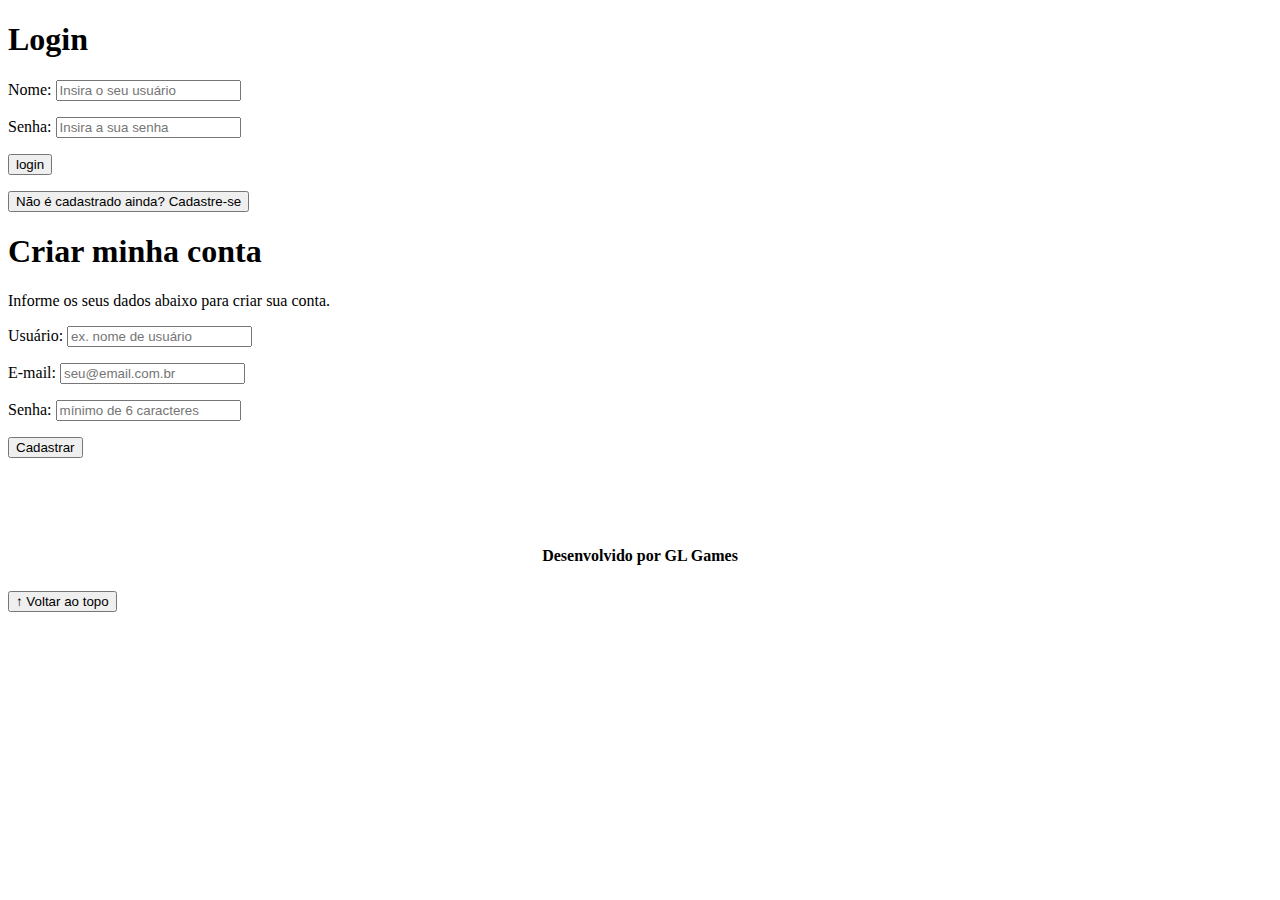
==== login.html @ c275839f "Adiociona novos arquivos" ====
<!DOCTYPE html>
<html lang="pt-br">

<head>
    <meta charset="UTF-8">
    <meta http-equiv="X-UA-Compatible" content="IE=edge">
    <meta name="viewport" content="width=device-width, initial-scale=1.0">
    <title>LH Games - login</title>
    <link href="https://cdn.jsdelivr.net/npm/bootstrap@5.2.2/dist/css/bootstrap.min.css" rel="stylesheet"
        integrity="sha384-Zenh87qX5JnK2Jl0vWa8Ck2rdkQ2Bzep5IDxbcnCeuOxjzrPF/et3URy9Bv1WTRi" crossorigin="anonymous">
    <link rel="stylesheet" href="css/estilo.css">
</head>

<body>
    <header>
        
    </header>

    <main>
        <section id="section-login">
            <h1>Login</h1>
            <div class="d-flex justify-content-center">
                <form method="post" action="" id="login">
                    <p>
                        <label for="usuario">Nome: </label>
                        <input id="usuario" name="usuario" required="required" type="text"
                            placeholder="Insira o seu usuário" class="form-control" />
                    </p>
                    <p>
                        <label for="senha">Senha: </label>
                        <input id="senha" name="senha" required="required" type="password"
                            placeholder="Insira a sua senha" class="form-control" />
                    </p>
                    <p>
                        <input type="button" value="login" class="btn btn-primary" id="bt-login" onclick="login()" />
                    </p>
                </form>
            </div>
        </section>

        <section id="section-cadastro">
            <div id="botao-cadastrar">
                <button type="button" class="btn btn-info">Não é cadastrado ainda? Cadastre-se</button>
            </div>
            <div id="form-cadastrar">

                <h1>Criar minha conta</h1>
                <p>Informe os seus dados abaixo para criar sua conta.</p>

                <div class="d-flex justify-content-center">
                    <form method="post" action="" id="login">
                        <p>
                            <label for="usuario">Usuário: </label>
                            <input id="usuario" name="usuario" required="required" type="text"
                                placeholder="ex. nome de usuário" class="form-control" />
                        </p>
                        <p>
                            <label for="email">E-mail: </label>
                            <input id="email" name="email" required="required" type="email"
                                placeholder="seu@email.com.br" class="form-control" />
                        </p>
                        <p>
                            <label for="senha">Senha: </label>
                            <input id="senha" name="senha" required="required" type="password"
                                placeholder="mínimo de 6 caracteres" class="form-control" />
                        </p>
                        <p>
                            <input type="button" value="Cadastrar" class="btn btn-primary" id="bt-cadastrar"
                                onclick="cadastro()" />
                        </p>
                    </form>
                </div>

            </div>
        </section>

    </main>



    <footer>
        <p>Desenvolvido por GL Games</p>
    </footer>

    <button id="voltar-topo" type="button" class="btn btn-outline-primary">&uarr; Voltar ao topo</button>

    <script src="https://cdn.jsdelivr.net/npm/bootstrap@5.2.2/dist/js/bootstrap.bundle.min.js"
        integrity="sha384-OERcA2EqjJCMA+/3y+gxIOqMEjwtxJY7qPCqsdltbNJuaOe923+mo//f6V8Qbsw3"
        crossorigin="anonymous"></script>
    <script src="js/script.js"></script>

    <script src="https://code.jquery.com/jquery-3.6.1.js"
        integrity="sha256-3zlB5s2uwoUzrXK3BT7AX3FyvojsraNFxCc2vC/7pNI=" crossorigin="anonymous"></script>
    <script type="text/javascript" src="js/jquery-script.js"></script>

</body>

</html>
---- css/estilo.css ----
/*cabeçalho*/
.navbar-brand img{
    width: 60px;
}

/*Conteudo principal*/
main{
    min-height: 500px;
}

/*banner*/
#section-banners img{
    height: 500px;
}
/*Produtos vendidos*/
/*Rodapé*/
footer{
    text-align: center;
}
footer p {
    font-weight: bold;
    padding: 10px;
}
/*Botão Voltar topo*/

/* página de login  */


/* Formulário de cadastro*/
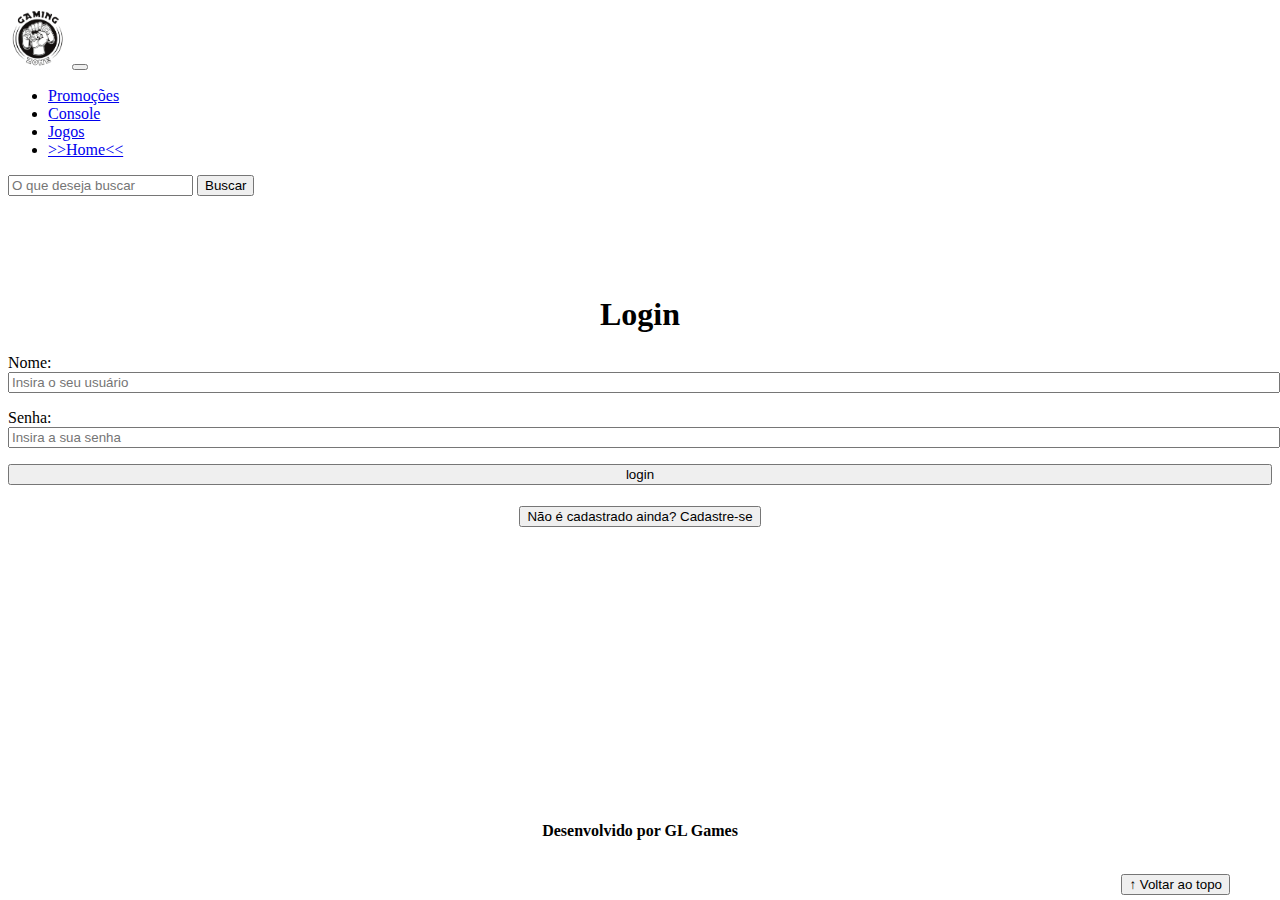
==== commit 65d46ee8: "Finaliza projeto senai" ====
--- a/login.html
+++ b/login.html
@@ -11,9 +11,36 @@
     <link rel="stylesheet" href="css/estilo.css">
 </head>
 
-<body>
+<body id="login-body">
     <header>
-        
+        <nav class="navbar navbar-expand-lg bg-body-tertiary">
+            <div class="container-fluid">
+              <a class="navbar-brand" href="index.html"><img src="img/logo.png" alt=""></a>
+              <button class="navbar-toggler" type="button" data-bs-toggle="collapse" data-bs-target="#navbarSupportedContent" aria-controls="navbarSupportedContent" aria-expanded="false" aria-label="Toggle navigation">
+                <span class="navbar-toggler-icon"></span>
+              </button>
+              <div class="collapse navbar-collapse" id="navbarSupportedContent">
+                <ul class="navbar-nav me-auto mb-2 mb-lg-0">
+                  <li class="nav-item">
+                    <a class="nav-link active" aria-current="page" href="#">Promoções</a>
+                  </li>
+                  <li class="nav-item">
+                    <a class="nav-link" href="#">Console</a>
+                  </li>
+                  <li class="nav-item">
+                    <a class="nav-link" href="#">Jogos</a>
+                  </li>
+                  <li class="nav-item">
+                    <a class="nav-link" href="index.html">>>Home<<</a>
+                  </li>
+                </ul>
+                <form class="d-flex" role="search">
+                  <input class="form-control me-2" type="search" placeholder="O que deseja buscar" aria-label="Search">
+                  <button class="btn btn-outline-success" type="submit">Buscar</button>
+                </form>
+              </div>
+            </div>
+          </nav>
     </header>
 
     <main>
--- a/css/estilo.css
+++ b/css/estilo.css
@@ -9,22 +9,70 @@
 }
 
 /*banner*/
-#section-banners img{
+#section-banners img {
     height: 500px;
 }
 /*Produtos vendidos*/
+#section-vendidos{
+    text-align: center;
+}
+
+#section-vendidos h2 {
+    font-weight: bold;
+    padding: 20px;
+}
+
+#section-vendidos img {
+    height: 300px;
+    border-radius: 10px;
+}
+
+#section-vendidos .card{
+    margin: 5px;
+    border: 1px solid #ccc;
+    border-radius: 10px;
+}
+
+#section-vendidos .preco{
+    color: red;
+    font-size: 18px;
+    font-weight: bold;
+}
 /*Rodapé*/
 footer{
     text-align: center;
 }
 footer p {
+    
     font-weight: bold;
     padding: 10px;
 }
 /*Botão Voltar topo*/
+#voltar-topo{
+    position: fixed;
+    bottom: 5px;
+    right: 50px;
+}
 
 /* página de login  */
-
+#section-login{
+    margin-top: 100px;
+}
+#section-login h1{
+    text-align: center;
+}
+#section-login input{
+    width: 100%;
+}
 
 /* Formulário de cadastro*/
+#section-cadastro{
+    padding: 5px;
+    text-align: center;
+    background-color: #fff;
+}
+#form-cadastrar{
+    padding: 50px;
+    display: none;
+}
 
